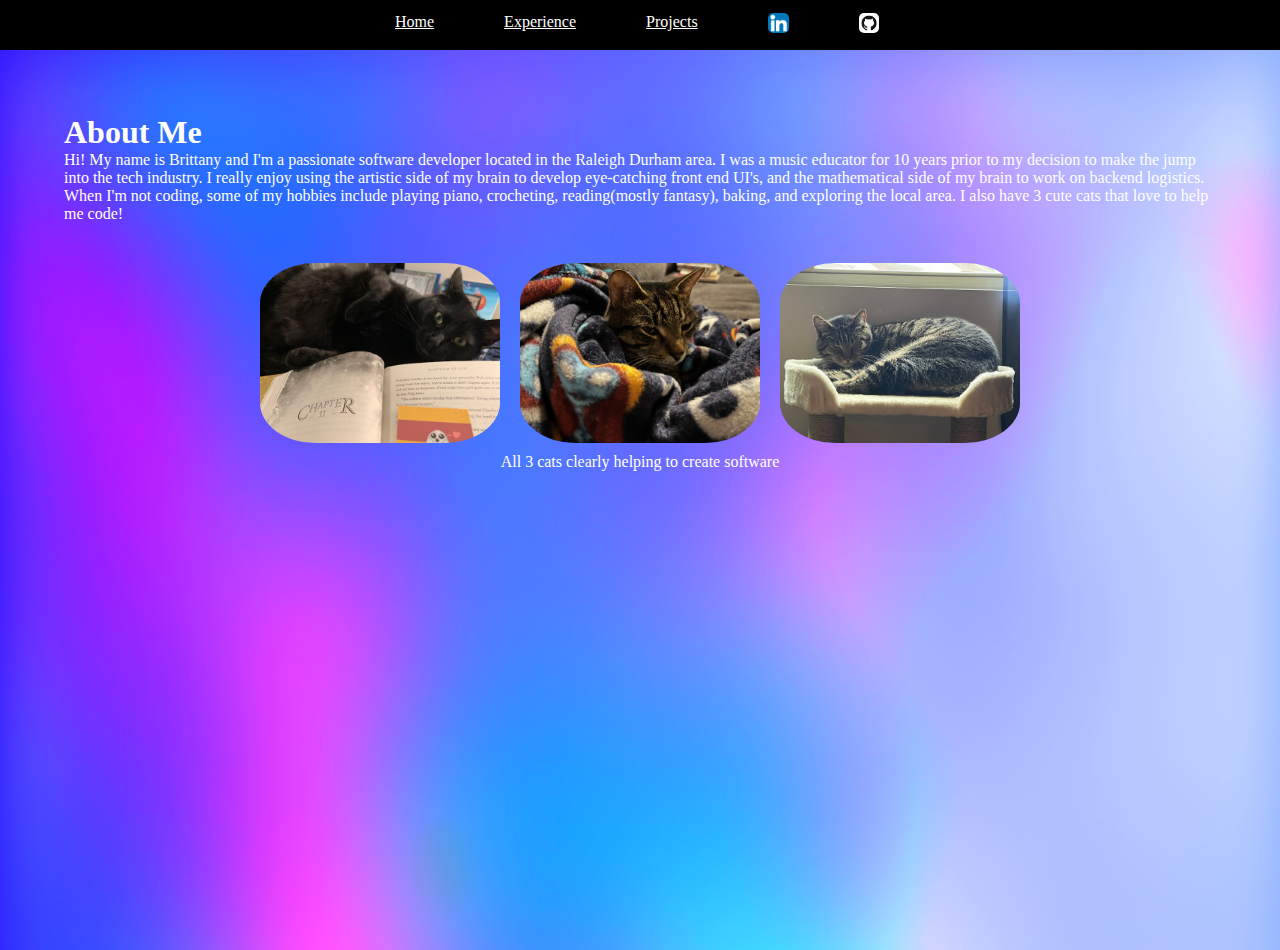
==== about.html @ 55886d89 "about page updated" ====
<!DOCTYPE html>
<html lang="en">
<head>
    <meta charset="UTF-8">
    <meta name="viewport" content="width=device-width, initial-scale=1.0">
    <title>About Brittany</title>
    <link rel="stylesheet" href="/about.css">
</head>
<body>
    <div class="container">
        <header>
            <a href="/index.html">Home</a>
            <a href="">Experience</a>
            <a href="">Projects</a>
            <a href=""><img id="linkedin" src="/assets/linkedin img.png" alt="LinkedIn logo"></a>
            <a href=""><img id="github" src="/assets/github img.png" alt="Github logo"></a>
        </header>
        <main>
            <div class="top">
                <h1>About Me</h1>
                <p>Hi! My name is Brittany and I'm a passionate software developer located in the Raleigh Durham area. I was a music educator for 10 years prior to my decision to make the jump into the tech industry. I really enjoy using the artistic side of my brain to develop eye-catching front end UI's, and the mathematical side of my brain to work on backend logistics. When I'm not coding, some of my hobbies include playing piano, crocheting, reading(mostly fantasy), baking, and exploring the local area. I also have 3 cute cats that love to help me code!</p>
            </div>
            <div class="bottom">
                <img class="cat" src="/assets/cat1.jpg" alt="cat1">
                <img class="cat" src="/assets/cat2.jpg" alt="cat2">
                <img class="cat" src="/assets/cat3.jpg" alt="cat3">
            </div>
            <p>All 3 cats clearly helping to create software</p>
            
        </main>
    </div>
   
</body>
</html>
---- about.css ----
* {
    margin: 0;
    padding: 0;
    box-sizing: border-box;
}
.container{
    margin: 0 auto  ;
    font-family: fantasy, papyrus;
    color: white;
}

header{
    background-color: black;
    padding-top: 1%;
    padding-left: 5%;
    padding-bottom: 1%;
    color: white;
    display: flex;
    justify-content: center;
}
a{
    color: white;
    margin-right: 70px;
    
}
#linkedin, #github{
    height: 20px;
    border-radius: 25%;
} 

main{
    padding: 5%;
    height: 100vh;
    background-image: url('data:image/svg+xml,<svg xmlns="http://www.w3.org/2000/svg" version="1.1" xmlns:xlink="http://www.w3.org/1999/xlink" xmlns:svgjs="http://svgjs.dev/svgjs" viewBox="0 0 700 700" width="700" height="700" opacity="0.89"><defs><linearGradient gradientTransform="rotate(91, 0.5, 0.5)" x1="50%" y1="0%" x2="50%" y2="100%" id="ffflux-gradient"><stop stop-color="hsl(228, 49%, 72%)" stop-opacity="1" offset="0%"></stop><stop stop-color="hsl(246, 95%, 21%)" stop-opacity="1" offset="100%"></stop></linearGradient><filter id="ffflux-filter" x="-20%" y="-20%" width="140%" height="140%" filterUnits="objectBoundingBox" primitiveUnits="userSpaceOnUse" color-interpolation-filters="sRGB"><feTurbulence type="fractalNoise" baseFrequency="0.004 0.003" numOctaves="2" seed="136" stitchTiles="stitch" x="0%" y="0%" width="100%" height="100%" result="turbulence"></feTurbulence><feGaussianBlur stdDeviation="14 24" x="0%" y="0%" width="100%" height="100%" in="turbulence" edgeMode="duplicate" result="blur"></feGaussianBlur><feBlend mode="color-dodge" x="0%" y="0%" width="100%" height="100%" in="SourceGraphic" in2="blur" result="blend"></feBlend><feColorMatrix type="saturate" values="3" x="0%" y="0%" width="100%" height="100%" in="blend" result="colormatrix"></feColorMatrix></filter></defs><rect width="700" height="700" fill="url(%23ffflux-gradient)" filter="url(%23ffflux-filter)"></rect></svg>');;
    background-size: cover;
    display: flex;
    flex-direction: column;
    align-items: center;
    
}

.bottom{
    margin-top: 30px;
    display: flex;
    justify-content: space-between;
}

.cat{
    height: 200px;
    padding: 10px;
    border-radius: 25%;
}
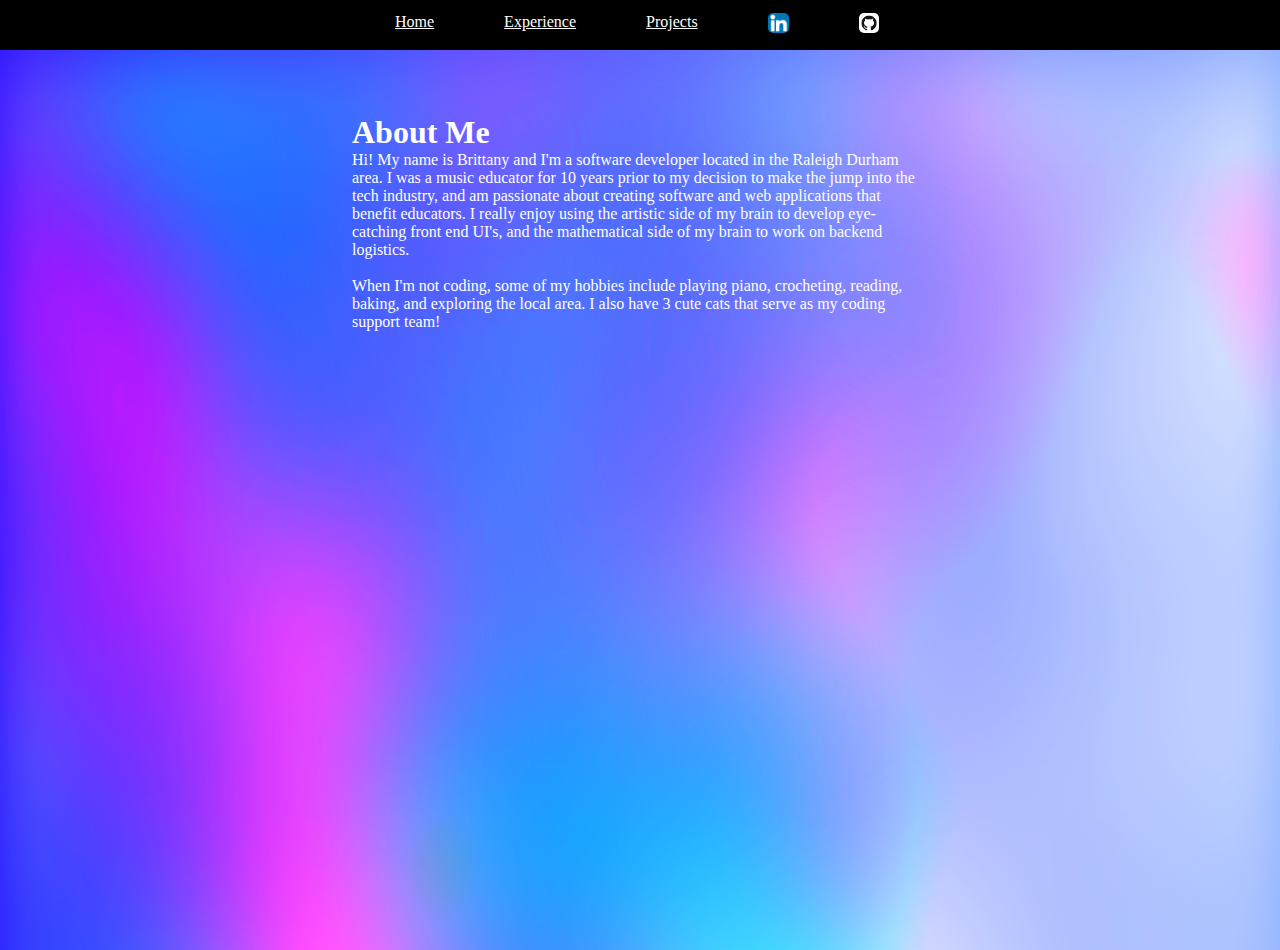
==== commit 77af4b53: "changes to projects and experience page" ====
--- a/about.html
+++ b/about.html
@@ -10,22 +10,23 @@
     <div class="container">
         <header>
             <a href="/index.html">Home</a>
-            <a href="">Experience</a>
-            <a href="">Projects</a>
-            <a href=""><img id="linkedin" src="/assets/linkedin img.png" alt="LinkedIn logo"></a>
-            <a href=""><img id="github" src="/assets/github img.png" alt="Github logo"></a>
+            <a href="/experience.html">Experience</a>
+            <a href="/projects.html">Projects</a>
+            <a href="https://www.linkedin.com/in/brittany-francis-a4572260/"><img id="linkedin" src="/assets/linkedin img.png" alt="LinkedIn logo"></a>
+            <a href="https://github.com/Brittany-Francis"><img id="github" src="/assets/github img.png" alt="Github logo"></a>
         </header>
         <main>
             <div class="top">
                 <h1>About Me</h1>
-                <p>Hi! My name is Brittany and I'm a passionate software developer located in the Raleigh Durham area. I was a music educator for 10 years prior to my decision to make the jump into the tech industry. I really enjoy using the artistic side of my brain to develop eye-catching front end UI's, and the mathematical side of my brain to work on backend logistics. When I'm not coding, some of my hobbies include playing piano, crocheting, reading(mostly fantasy), baking, and exploring the local area. I also have 3 cute cats that love to help me code!</p>
+                <p>Hi! My name is Brittany and I'm a software developer located in the Raleigh Durham area. I was a music educator for 10 years prior to my decision to make the jump into the tech industry, and am passionate about creating software and web applications that benefit educators. I really enjoy using the artistic side of my brain to develop eye-catching front end UI's, and the mathematical side of my brain to work on backend logistics.</p>
+                <br>
+                <p> When I'm not coding, some of my hobbies include playing piano, crocheting, reading, baking, and exploring the local area. I also have 3 cute cats that serve as my coding support team!</p>
             </div>
-            <div class="bottom">
+            <!-- <div class="bottom">
                 <img class="cat" src="/assets/cat1.jpg" alt="cat1">
                 <img class="cat" src="/assets/cat2.jpg" alt="cat2">
                 <img class="cat" src="/assets/cat3.jpg" alt="cat3">
-            </div>
-            <p>All 3 cats clearly helping to create software</p>
+            </div> -->
             
         </main>
     </div>
--- a/about.css
+++ b/about.css
@@ -38,12 +38,15 @@
     align-items: center;
     
 }
+.top{
+    width: 50%;
+}
 
-.bottom{
+/* .bottom{
     margin-top: 30px;
     display: flex;
     justify-content: space-between;
-}
+} */
 
 .cat{
     height: 200px;
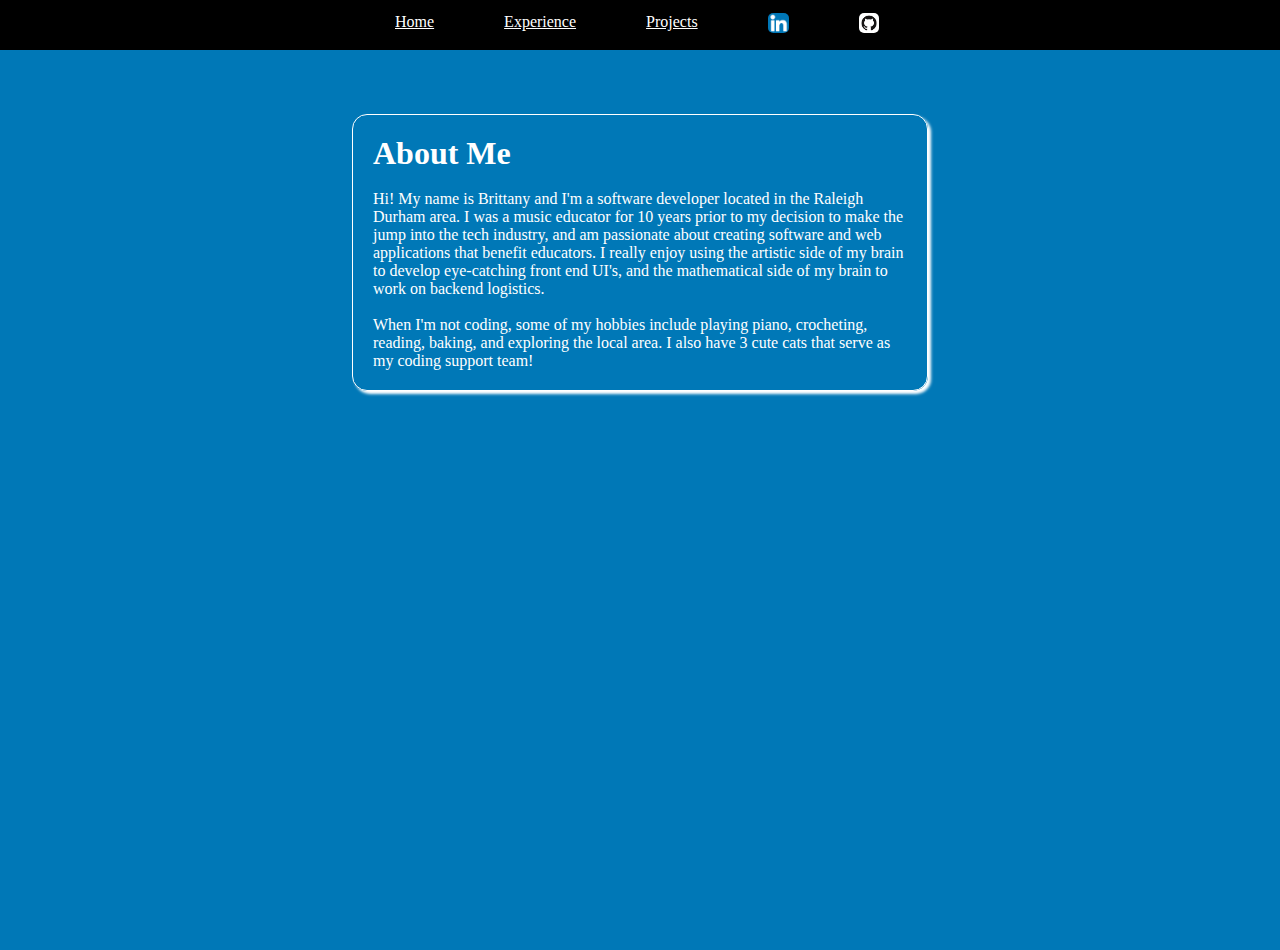
==== commit c672d262: "completed suggested changed to user readability. Changed to simple background color" ====
--- a/about.html
+++ b/about.html
@@ -4,29 +4,26 @@
     <meta charset="UTF-8">
     <meta name="viewport" content="width=device-width, initial-scale=1.0">
     <title>About Brittany</title>
-    <link rel="stylesheet" href="/about.css">
+    <link rel="stylesheet" href="about.css">
 </head>
 <body>
     <div class="container">
         <header>
-            <a href="/index.html">Home</a>
-            <a href="/experience.html">Experience</a>
-            <a href="/projects.html">Projects</a>
-            <a href="https://www.linkedin.com/in/brittany-francis-a4572260/"><img id="linkedin" src="/assets/linkedin img.png" alt="LinkedIn logo"></a>
-            <a href="https://github.com/Brittany-Francis"><img id="github" src="/assets/github img.png" alt="Github logo"></a>
+            <a href="index.html">Home</a>
+            <a href="experience.html">Experience</a>
+            <a href="projects.html">Projects</a>
+            <a href="https://www.linkedin.com/in/brittany-francis-a4572260/"><img id="linkedin" src="assets/linkedin img.png" alt="LinkedIn logo"></a>
+            <a href="https://github.com/Brittany-Francis"><img id="github" src="assets/github img.png" alt="Github logo"></a>
         </header>
         <main>
             <div class="top">
                 <h1>About Me</h1>
+                <br>
                 <p>Hi! My name is Brittany and I'm a software developer located in the Raleigh Durham area. I was a music educator for 10 years prior to my decision to make the jump into the tech industry, and am passionate about creating software and web applications that benefit educators. I really enjoy using the artistic side of my brain to develop eye-catching front end UI's, and the mathematical side of my brain to work on backend logistics.</p>
                 <br>
                 <p> When I'm not coding, some of my hobbies include playing piano, crocheting, reading, baking, and exploring the local area. I also have 3 cute cats that serve as my coding support team!</p>
             </div>
-            <!-- <div class="bottom">
-                <img class="cat" src="/assets/cat1.jpg" alt="cat1">
-                <img class="cat" src="/assets/cat2.jpg" alt="cat2">
-                <img class="cat" src="/assets/cat3.jpg" alt="cat3">
-            </div> -->
+            
             
         </main>
     </div>
--- a/about.css
+++ b/about.css
@@ -5,7 +5,8 @@
 }
 .container{
     margin: 0 auto  ;
-    font-family: fantasy, papyrus;
+    font-family: Georgia, 'Times New Roman', Times, serif;
+    /* text-shadow: 1px 1px 10px black; */
     color: white;
 }
 
@@ -31,25 +32,24 @@
 main{
     padding: 5%;
     height: 100vh;
-    background-image: url('data:image/svg+xml,<svg xmlns="http://www.w3.org/2000/svg" version="1.1" xmlns:xlink="http://www.w3.org/1999/xlink" xmlns:svgjs="http://svgjs.dev/svgjs" viewBox="0 0 700 700" width="700" height="700" opacity="0.89"><defs><linearGradient gradientTransform="rotate(91, 0.5, 0.5)" x1="50%" y1="0%" x2="50%" y2="100%" id="ffflux-gradient"><stop stop-color="hsl(228, 49%, 72%)" stop-opacity="1" offset="0%"></stop><stop stop-color="hsl(246, 95%, 21%)" stop-opacity="1" offset="100%"></stop></linearGradient><filter id="ffflux-filter" x="-20%" y="-20%" width="140%" height="140%" filterUnits="objectBoundingBox" primitiveUnits="userSpaceOnUse" color-interpolation-filters="sRGB"><feTurbulence type="fractalNoise" baseFrequency="0.004 0.003" numOctaves="2" seed="136" stitchTiles="stitch" x="0%" y="0%" width="100%" height="100%" result="turbulence"></feTurbulence><feGaussianBlur stdDeviation="14 24" x="0%" y="0%" width="100%" height="100%" in="turbulence" edgeMode="duplicate" result="blur"></feGaussianBlur><feBlend mode="color-dodge" x="0%" y="0%" width="100%" height="100%" in="SourceGraphic" in2="blur" result="blend"></feBlend><feColorMatrix type="saturate" values="3" x="0%" y="0%" width="100%" height="100%" in="blend" result="colormatrix"></feColorMatrix></filter></defs><rect width="700" height="700" fill="url(%23ffflux-gradient)" filter="url(%23ffflux-filter)"></rect></svg>');;
+    background-color: #0078B7;
+    /* background-image: url('data:image/svg+xml,<svg xmlns="http://www.w3.org/2000/svg" version="1.1" xmlns:xlink="http://www.w3.org/1999/xlink" xmlns:svgjs="http://svgjs.dev/svgjs" viewBox="0 0 700 700" width="700" height="700" opacity="0.89"><defs><linearGradient gradientTransform="rotate(91, 0.5, 0.5)" x1="50%" y1="0%" x2="50%" y2="100%" id="ffflux-gradient"><stop stop-color="hsl(228, 49%, 72%)" stop-opacity="1" offset="0%"></stop><stop stop-color="hsl(246, 95%, 21%)" stop-opacity="1" offset="100%"></stop></linearGradient><filter id="ffflux-filter" x="-20%" y="-20%" width="140%" height="140%" filterUnits="objectBoundingBox" primitiveUnits="userSpaceOnUse" color-interpolation-filters="sRGB"><feTurbulence type="fractalNoise" baseFrequency="0.004 0.003" numOctaves="2" seed="136" stitchTiles="stitch" x="0%" y="0%" width="100%" height="100%" result="turbulence"></feTurbulence><feGaussianBlur stdDeviation="14 24" x="0%" y="0%" width="100%" height="100%" in="turbulence" edgeMode="duplicate" result="blur"></feGaussianBlur><feBlend mode="color-dodge" x="0%" y="0%" width="100%" height="100%" in="SourceGraphic" in2="blur" result="blend"></feBlend><feColorMatrix type="saturate" values="3" x="0%" y="0%" width="100%" height="100%" in="blend" result="colormatrix"></feColorMatrix></filter></defs><rect width="700" height="700" fill="url(%23ffflux-gradient)" filter="url(%23ffflux-filter)"></rect></svg>');; */
     background-size: cover;
     display: flex;
     flex-direction: column;
     align-items: center;
+    justify-content: space-between;
+    
     
 }
 .top{
     width: 50%;
+    display: flex;
+    flex-direction: column;
+    justify-content: space-between;
+    border: 1px solid white;
+    padding: 20px;
+    border-radius: 15px;
+    box-shadow: 3px 3px 3px white;
 }
 
-/* .bottom{
-    margin-top: 30px;
-    display: flex;
-    justify-content: space-between;
-} */
-
-.cat{
-    height: 200px;
-    padding: 10px;
-    border-radius: 25%;
-}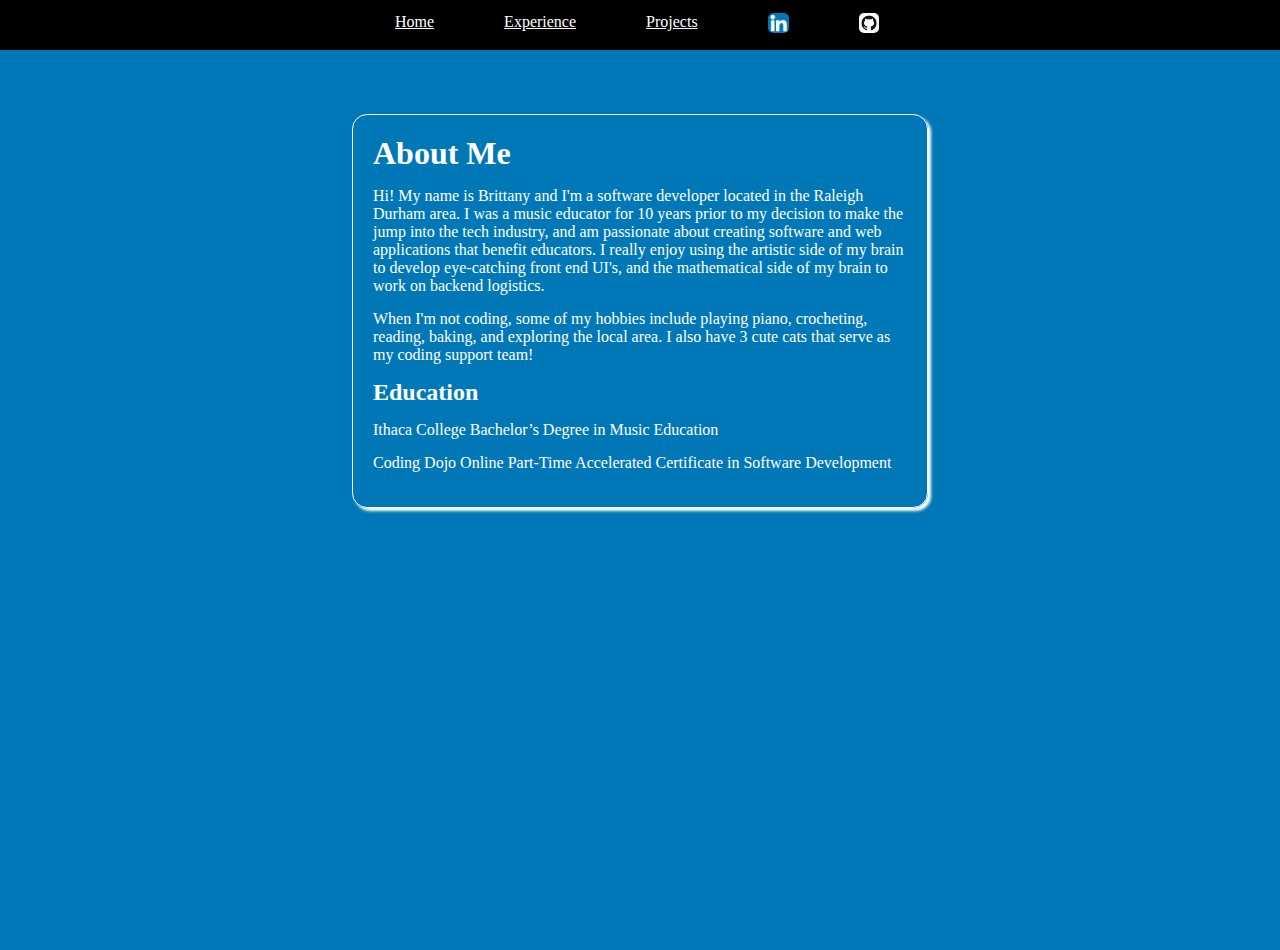
==== commit fb02a0de: "responsive design, ability to view clearly on phones" ====
--- a/about.html
+++ b/about.html
@@ -18,11 +18,13 @@
         <main>
             <div class="top">
                 <h1>About Me</h1>
-                <br>
                 <p>Hi! My name is Brittany and I'm a software developer located in the Raleigh Durham area. I was a music educator for 10 years prior to my decision to make the jump into the tech industry, and am passionate about creating software and web applications that benefit educators. I really enjoy using the artistic side of my brain to develop eye-catching front end UI's, and the mathematical side of my brain to work on backend logistics.</p>
-                <br>
                 <p> When I'm not coding, some of my hobbies include playing piano, crocheting, reading, baking, and exploring the local area. I also have 3 cute cats that serve as my coding support team!</p>
+                <h2>Education</h2>
+                <p>Ithaca College Bachelor’s Degree in Music Education</p>
+                <p>Coding Dojo Online Part-Time Accelerated Certificate in Software Development</p>
             </div>
+            
             
             
         </main>
--- a/about.css
+++ b/about.css
@@ -29,6 +29,10 @@
     border-radius: 25%;
 } 
 
+h1, h2, p{
+    padding-bottom: 15px;
+}
+
 main{
     padding: 5%;
     height: 100vh;
@@ -53,3 +57,39 @@
     box-shadow: 3px 3px 3px white;
 }
 
+@media only screen and (max-width: 1000px) {
+    .top{width: 75%;}
+     
+   }
+ 
+ @media only screen and (max-width: 650px) {
+     .top{width: 90%;}
+     header{
+         background-color: black;
+         padding-top: 1%;
+         padding-left: 5%;
+         padding-bottom: 1%;
+         color: white;
+         display: flex;
+         flex-direction: column;
+         align-items: center;
+         justify-content: space-between;
+     }
+      
+    }
+ 
+ @media only screen and (max-width: 550px) {
+     .top{width: 90%;}
+     header{
+         background-color: black;
+         padding-top: 1%;
+         padding-left: 5%;
+         padding-bottom: 1%;
+         color: white;
+         display: flex;
+         flex-direction: column;
+         align-items: center;
+         justify-content: space-between;
+     }
+     
+ }
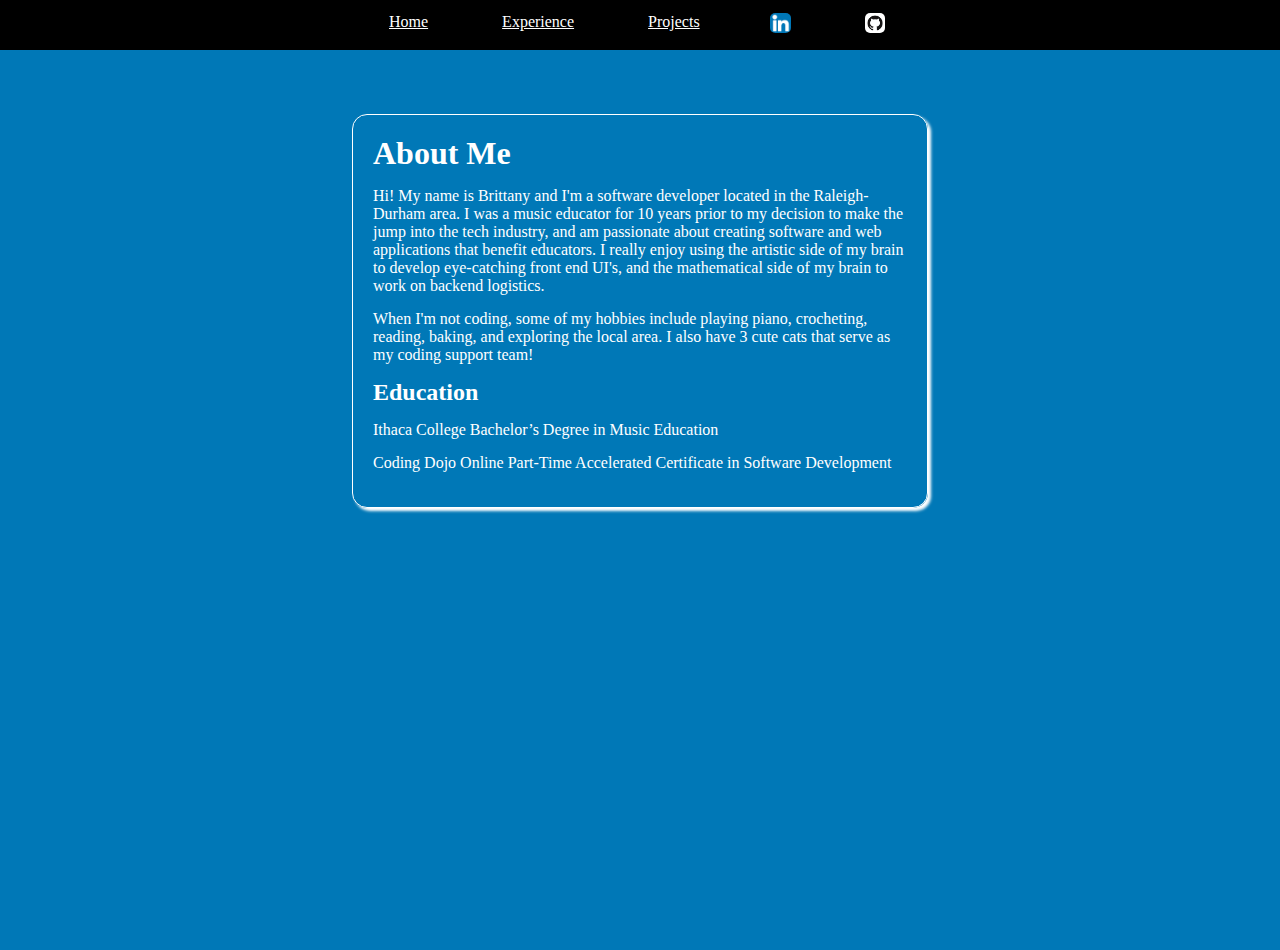
==== commit 98b93c06: "header updates" ====
--- a/about.html
+++ b/about.html
@@ -9,16 +9,20 @@
 <body>
     <div class="container">
         <header>
-            <a href="index.html">Home</a>
-            <a href="experience.html">Experience</a>
-            <a href="projects.html">Projects</a>
-            <a href="https://www.linkedin.com/in/brittany-francis-a4572260/"><img id="linkedin" src="assets/linkedin img.png" alt="LinkedIn logo"></a>
-            <a href="https://github.com/Brittany-Francis"><img id="github" src="assets/github img.png" alt="Github logo"></a>
-        </header>
+            <div class="links">
+                <a href="index.html">Home</a>
+                <a href="experience.html">Experience</a>
+                <a href="projects.html">Projects</a>
+            </div>
+            <div class="imgs">
+                <a href="https://www.linkedin.com/in/brittany-francis-a4572260/"><img id="linkedin" src="assets/linkedin img.png" alt="LinkedIn logo"></a>
+                <a href="https://github.com/Brittany-Francis"><img id="github" src="assets/github img.png" alt="Github logo"></a>
+            </div>
+            </header>
         <main>
             <div class="top">
                 <h1>About Me</h1>
-                <p>Hi! My name is Brittany and I'm a software developer located in the Raleigh Durham area. I was a music educator for 10 years prior to my decision to make the jump into the tech industry, and am passionate about creating software and web applications that benefit educators. I really enjoy using the artistic side of my brain to develop eye-catching front end UI's, and the mathematical side of my brain to work on backend logistics.</p>
+                <p>Hi! My name is Brittany and I'm a software developer located in the Raleigh-Durham area. I was a music educator for 10 years prior to my decision to make the jump into the tech industry, and am passionate about creating software and web applications that benefit educators. I really enjoy using the artistic side of my brain to develop eye-catching front end UI's, and the mathematical side of my brain to work on backend logistics.</p>
                 <p> When I'm not coding, some of my hobbies include playing piano, crocheting, reading, baking, and exploring the local area. I also have 3 cute cats that serve as my coding support team!</p>
                 <h2>Education</h2>
                 <p>Ithaca College Bachelor’s Degree in Music Education</p>
--- a/about.css
+++ b/about.css
@@ -65,17 +65,23 @@
  @media only screen and (max-width: 650px) {
      .top{width: 90%;}
      header{
+        width: 100%;
          background-color: black;
          padding-top: 1%;
          padding-left: 5%;
          padding-bottom: 1%;
          color: white;
-         display: flex;
-         flex-direction: column;
-         align-items: center;
-         justify-content: space-between;
+         display: inline-block;
      }
-      
+    .imgs, .links{
+        display: flex;
+        justify-content: center;
+        align-items: center;
+        width: 100%;
+    }
+    a{
+        margin: 10px;
+    }
     }
  
  @media only screen and (max-width: 550px) {
@@ -86,10 +92,7 @@
          padding-left: 5%;
          padding-bottom: 1%;
          color: white;
-         display: flex;
-         flex-direction: column;
-         align-items: center;
-         justify-content: space-between;
+         
      }
      
  }
